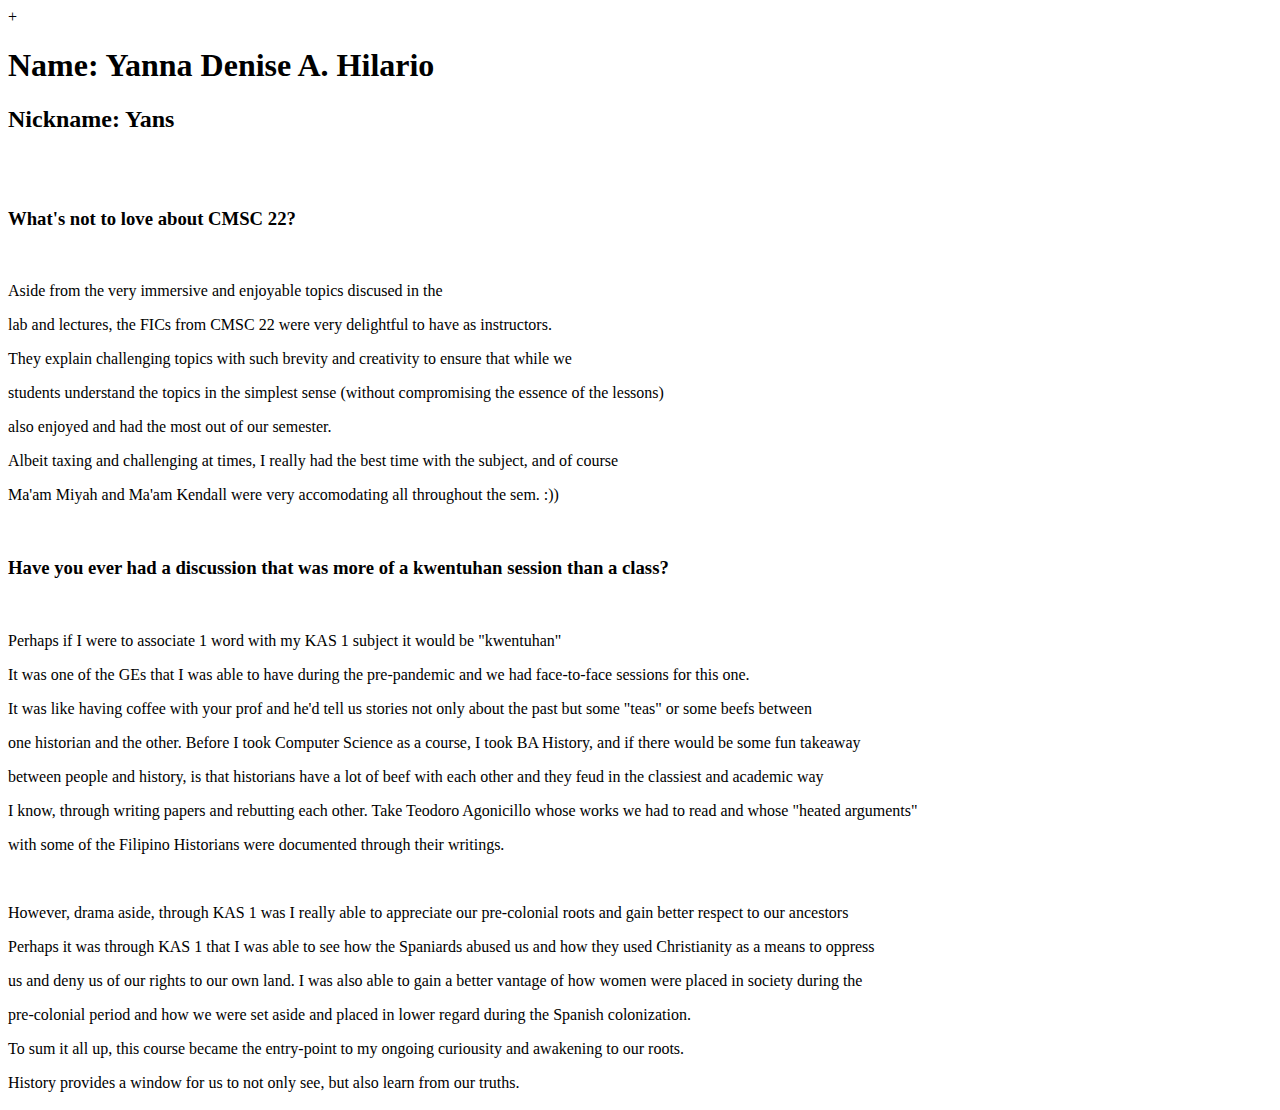
==== HilarioExer1.html @ 947c476c "Commit3" ====
+<!DOCTYPE html>
<html>
    <head>
        <title>Github Pages</title>
    </head>

<body>
<h1> Name: Yanna Denise A. Hilario</h1>
<h2>Nickname: Yans</h2>
<br>
<br>

<h3>What's not to love about CMSC 22? </h3>
<br>
<P>Aside from the very immersive and enjoyable topics discused in the </P>
<p>lab and lectures, the FICs from CMSC 22 were very delightful to have as instructors.</p>
<p>They explain challenging topics with such brevity and creativity to ensure that while we</p>
<p>students understand the topics in the simplest sense (without compromising the essence of the lessons)</p>
<p>also enjoyed and had the most out of our semester.</p>
<p>Albeit taxing and challenging at times, I really had the best time with the subject, and of course</p>
<p>Ma'am Miyah and Ma'am Kendall were very accomodating all throughout the sem. :))</p>
<br>
<h3>Have you ever had a discussion that was more of a kwentuhan session than a class?</h3>
<br>
<p>Perhaps if I were to associate 1 word with my KAS 1 subject it would be "kwentuhan"</p>
<p>It was one of the GEs that I was able to have during the pre-pandemic and we had face-to-face sessions for this one.</p>
<p>It was like having coffee with your prof and he'd tell us stories not only about the past but some "teas" or some beefs between</p>
<p>one historian and the other. Before I took Computer Science as a course, I took BA History, and if there would be some fun takeaway</p>
<p>between people and history, is that historians have a lot of beef with each other and they feud in the classiest and academic way </p>
<p>I know, through writing papers and rebutting each other. Take Teodoro Agonicillo whose works we had to read and whose "heated arguments"</p>
<p>with some of the Filipino Historians were documented through their writings.</p>
<br><p>However, drama aside, through KAS 1 was I really able to appreciate our pre-colonial roots and gain better respect to our ancestors</p>
<p>Perhaps it was through KAS 1 that I was able to see how the Spaniards abused us and how they used Christianity as a means to oppress </p>
<p>us and deny us of our rights to our own land. I was also able to gain a better vantage of how women were placed in society during the</p>
<p>pre-colonial period and how we were set aside and placed in lower regard during the Spanish colonization. </p>
<p>To sum it all up, this course became the entry-point to my ongoing curiousity and awakening to our roots.</p>
<p>History provides a window for us to not only see, but also learn from our truths.</p>

<h3> </h3>
</body>
</html>
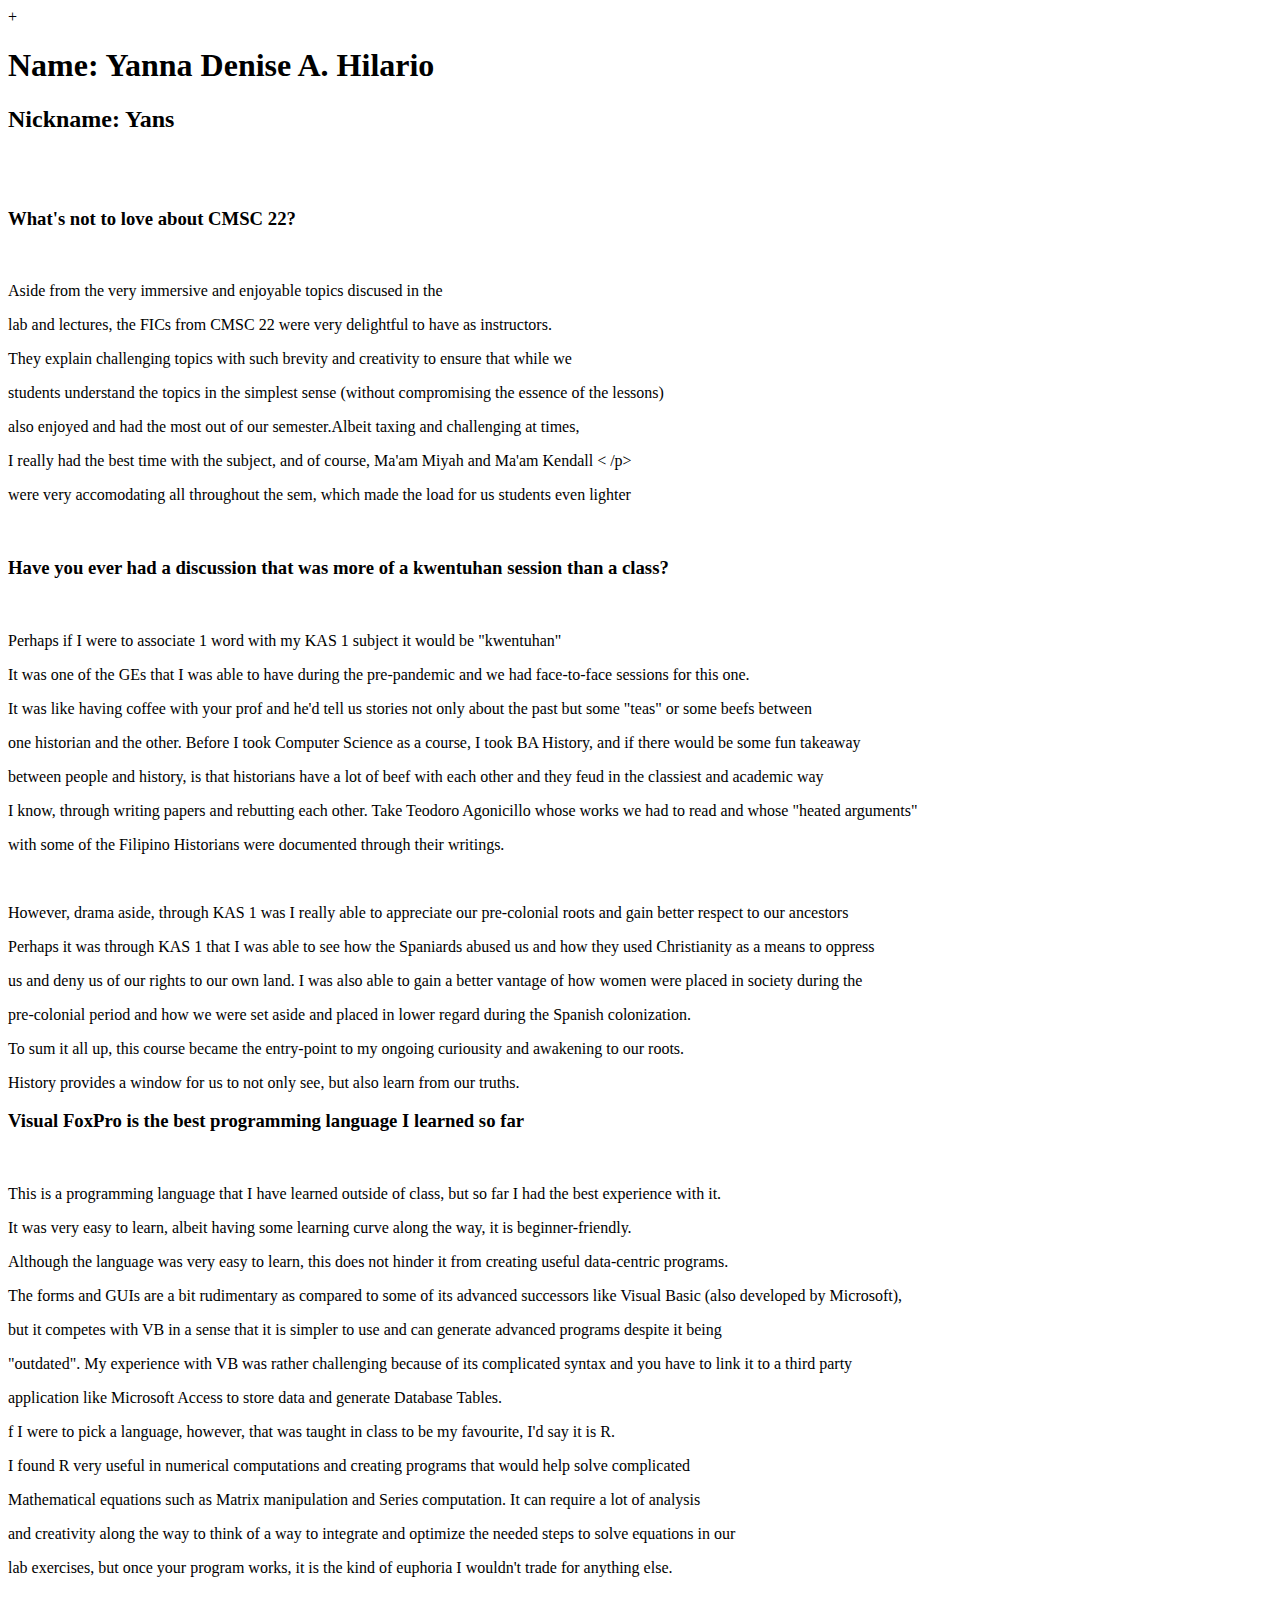
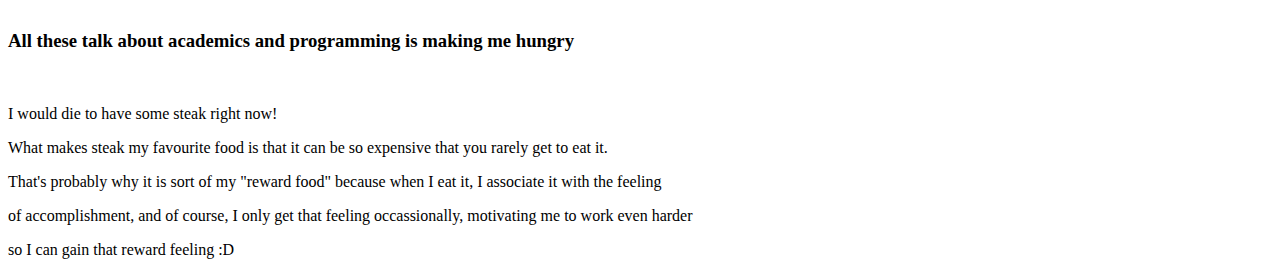
==== commit b6988a26: "Update HilarioExer1.html" ====
--- a/HilarioExer1.html
+++ b/HilarioExer1.html
@@ -12,16 +12,20 @@
 
 <h3>What's not to love about CMSC 22? </h3>
 <br>
+<div>
 <P>Aside from the very immersive and enjoyable topics discused in the </P>
 <p>lab and lectures, the FICs from CMSC 22 were very delightful to have as instructors.</p>
 <p>They explain challenging topics with such brevity and creativity to ensure that while we</p>
 <p>students understand the topics in the simplest sense (without compromising the essence of the lessons)</p>
-<p>also enjoyed and had the most out of our semester.</p>
-<p>Albeit taxing and challenging at times, I really had the best time with the subject, and of course</p>
-<p>Ma'am Miyah and Ma'am Kendall were very accomodating all throughout the sem. :))</p>
+<p>also enjoyed and had the most out of our semester.Albeit taxing and challenging at times, </p>
+<p>I really had the best time with the subject, and of course, Ma'am Miyah and Ma'am Kendall < /p>
+<p>were very accomodating all throughout the sem, which made the load for us students even lighter</p>
 <br>
+</div>
+
 <h3>Have you ever had a discussion that was more of a kwentuhan session than a class?</h3>
 <br>
+<div>
 <p>Perhaps if I were to associate 1 word with my KAS 1 subject it would be "kwentuhan"</p>
 <p>It was one of the GEs that I was able to have during the pre-pandemic and we had face-to-face sessions for this one.</p>
 <p>It was like having coffee with your prof and he'd tell us stories not only about the past but some "teas" or some beefs between</p>
@@ -35,7 +39,36 @@
 <p>pre-colonial period and how we were set aside and placed in lower regard during the Spanish colonization. </p>
 <p>To sum it all up, this course became the entry-point to my ongoing curiousity and awakening to our roots.</p>
 <p>History provides a window for us to not only see, but also learn from our truths.</p>
+</div>
 
-<h3> </h3>
+<h3>Visual FoxPro is the best programming language I learned so far </h3>
+<br>
+<div>
+<p>This is a programming language that I have learned outside of class, but so far I had the best experience with it.</p>
+<p>It was very easy to learn, albeit having some learning curve along the way, it is beginner-friendly.</p>
+<p>Although the language was very easy to learn, this does not hinder it from creating useful data-centric programs. </p>
+<p>The forms and GUIs are a bit rudimentary as compared to some of its advanced successors like Visual Basic (also developed by Microsoft),</p>
+<p>but it competes with VB in a sense that it is simpler to use and can generate advanced programs despite it being</p>
+<p>"outdated". My experience with VB was rather challenging because of its complicated syntax and you have to link it to a third party</p>
+<p>application like Microsoft Access to store data and generate Database Tables.</p>
+<p>f I were to pick a language, however, that was taught in class to be my favourite, I'd say it is R.</p>
+<p>I found R very useful in numerical computations and creating programs that would help solve complicated</p>
+<p>Mathematical equations such as Matrix manipulation and Series computation. It can require a lot of analysis</p>
+<p>and creativity along the way to think of a way to integrate and optimize the needed steps to solve equations in our</p>
+<p>lab exercises, but once your program works, it is the kind of euphoria I wouldn't trade for anything else. </p>
+<br>
+</div>
+
+<h3>All these talk about academics and programming is making me hungry</h3>
+<br>
+<div>
+<p>I would die to have some steak right now! </p>
+<p>What makes steak my favourite food is that it can be so expensive that you rarely get to eat it.</p>
+<p>That's probably why it is sort of my "reward food" because when I eat it, I associate it with the feeling</p>
+<p>of accomplishment, and of course, I only get that feeling occassionally, motivating me to work even harder</p>
+<p>so I can gain that reward feeling :D </p>
+</div>
+
+
 </body>
 </html>